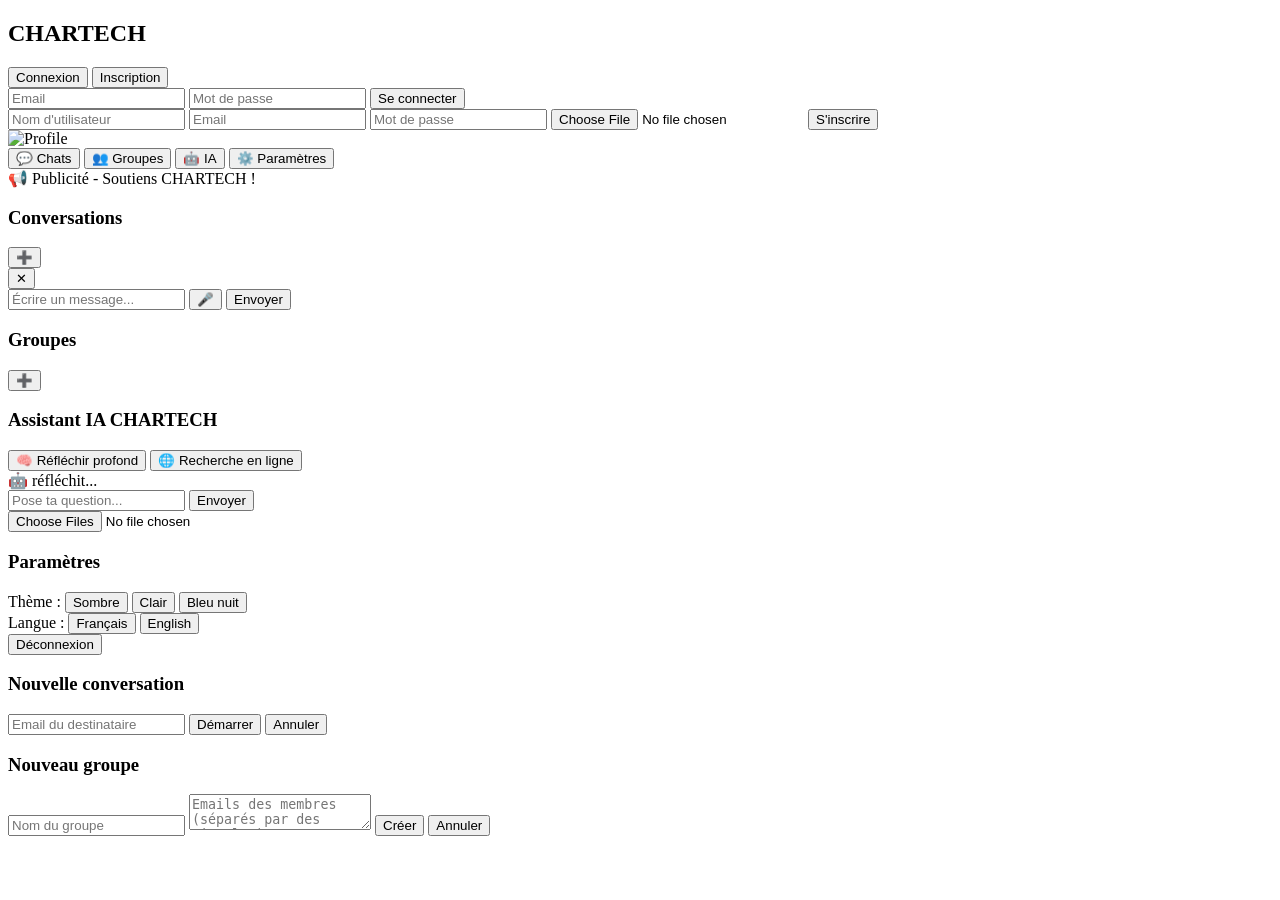
==== index.html @ a09e0556 "Add initial HTML structure for CHARTECH Messenger" ====
<!DOCTYPE html>
<html lang="fr">
<head>
    <meta charset="UTF-8">
    <meta name="viewport" content="width=device-width, initial-scale=1.0">
    <title>CHARTECH Messenger</title>
    <link rel="stylesheet" href="style.css">
</head>
<body class="theme-dark">
    <!-- Écran d'authentification -->
    <div id="authScreen">
        <div class="auth-box">
            <h2>CHARTECH</h2>
            <div class="auth-tabs">
                <button class="auth-tab active" onclick="showAuthTab('login')">Connexion</button>
                <button class="auth-tab" onclick="showAuthTab('register')">Inscription</button>
            </div>
            <div id="loginForm" class="auth-form active">
                <input type="email" id="loginEmail" placeholder="Email" required>
                <input type="password" id="loginPassword" placeholder="Mot de passe" required>
                <button onclick="login()">Se connecter</button>
            </div>
            <div id="registerForm" class="auth-form">
                <input type="text" id="registerName" placeholder="Nom d'utilisateur" required>
                <input type="email" id="registerEmail" placeholder="Email" required>
                <input type="password" id="registerPassword" placeholder="Mot de passe" required>
                <input type="file" id="registerPhoto" accept="image/*">
                <button onclick="register()">S'inscrire</button>
            </div>
        </div>
    </div>

    <!-- Application principale -->
    <div id="mainApp" class="hidden">
        <div class="app-container">
            <!-- Barre latérale -->
            <div class="sidebar">
                <div class="profile">
                    <img id="profilePic" src="default-avatar.png" alt="Profile">
                    <span id="profileName"></span>
                </div>
                <div class="sidebar-tabs">
                    <button class="sidebar-tab active" onclick="showMainTab('chats')">💬 Chats</button>
                    <button class="sidebar-tab" onclick="showMainTab('groups')">👥 Groupes</button>
                    <button class="sidebar-tab" onclick="showMainTab('ai')">🤖 IA</button>
                    <button class="sidebar-tab" onclick="showMainTab('settings')">⚙️ Paramètres</button>
                </div>
                <div class="ad-banner">
                    📢 Publicité - Soutiens CHARTECH !
                </div>
            </div>

            <!-- Contenu principal -->
            <div class="main-content">
                <!-- Section Chats -->
                <div id="chatsSection" class="main-section active">
                    <div class="section-header">
                        <h3>Conversations</h3>
                        <button onclick="showNewChatModal()">➕</button>
                    </div>
                    <div id="chatsList" class="items-list"></div>
                    <div class="chat-area hidden" id="chatArea">
                        <div class="chat-area-header">
                            <span id="currentChatName"></span>
                            <button onclick="closeChat()">✕</button>
                        </div>
                        <div class="messages" id="messages"></div>
                        <div class="message-input">
                            <input type="text" id="messageText" placeholder="Écrire un message...">
                            <button onclick="startVoiceRecording()">🎤</button>
                            <button onclick="sendMessage()">Envoyer</button>
                        </div>
                    </div>
                </div>

                <!-- Section Groupes -->
                <div id="groupsSection" class="main-section">
                    <div class="section-header">
                        <h3>Groupes</h3>
                        <button onclick="showNewGroupModal()">➕</button>
                    </div>
                    <div id="groupsList" class="items-list"></div>
                </div>

                <!-- Section IA -->
                <div id="aiSection" class="main-section">
                    <div class="ai-container">
                        <h3>Assistant IA CHARTECH</h3>
                        <div class="ai-buttons">
                            <button id="deepThinkBtn" onclick="toggleDeepThink()">🧠 Réfléchir profond</button>
                            <button id="webSearchBtn" onclick="toggleWebSearch()">🌐 Recherche en ligne</button>
                        </div>
                        <div id="aiThinking" class="ai-thinking hidden">🤖 réfléchit...</div>
                        <div class="ai-messages" id="aiMessages"></div>
                        <div class="ai-input">
                            <input type="text" id="aiInput" placeholder="Pose ta question...">
                            <button onclick="sendAIMessage()">Envoyer</button>
                        </div>
                        <div class="ai-media-input">
                            <input type="file" id="aiMedia" accept="image/*,video/*,audio/*" multiple>
                        </div>
                    </div>
                </div>

                <!-- Section Paramètres -->
                <div id="settingsSection" class="main-section">
                    <h3>Paramètres</h3>
                    <div class="theme-selector">
                        <label>Thème :</label>
                        <button onclick="setTheme('dark')">Sombre</button>
                        <button onclick="setTheme('light')">Clair</button>
                        <button onclick="setTheme('blue-night')">Bleu nuit</button>
                    </div>
                    <div class="language-selector">
                        <label>Langue :</label>
                        <button onclick="setLanguage('fr')">Français</button>
                        <button onclick="setLanguage('en')">English</button>
                    </div>
                    <button onclick="logout()">Déconnexion</button>
                </div>
            </div>
        </div>
    </div>

    <!-- Modales -->
    <div id="newChatModal" class="modal hidden">
        <div class="modal-content">
            <h3>Nouvelle conversation</h3>
            <input type="email" id="newChatEmail" placeholder="Email du destinataire">
            <button onclick="startPrivateChat()">Démarrer</button>
            <button onclick="closeModal()">Annuler</button>
        </div>
    </div>

    <div id="newGroupModal" class="modal hidden">
        <div class="modal-content">
            <h3>Nouveau groupe</h3>
            <input type="text" id="newGroupName" placeholder="Nom du groupe">
            <textarea id="newGroupMembers" placeholder="Emails des membres (séparés par des virgules)"></textarea>
            <button onclick="createGroup()">Créer</button>
            <button onclick="closeModal()">Annuler</button>
        </div>
    </div>

    <!-- Scripts -->
    <script src="https://cdnjs.cloudflare.com/ajax/libs/recordrtc/5.6.2/RecordRTC.js"></script>
    <script src="https://www.gstatic.com/firebasejs/10.8.0/firebase-app-compat.js"></script>
    <script src="https://www.gstatic.com/firebasejs/10.8.0/firebase-auth-compat.js"></script>
    <script src="https://www.gstatic.com/firebasejs/10.8.0/firebase-database-compat.js"></script>
    <script src="https://www.gstatic.com/firebasejs/10.8.0/firebase-storage-compat.js"></script>
    <script src="script.js"></script>
</body>
</html>
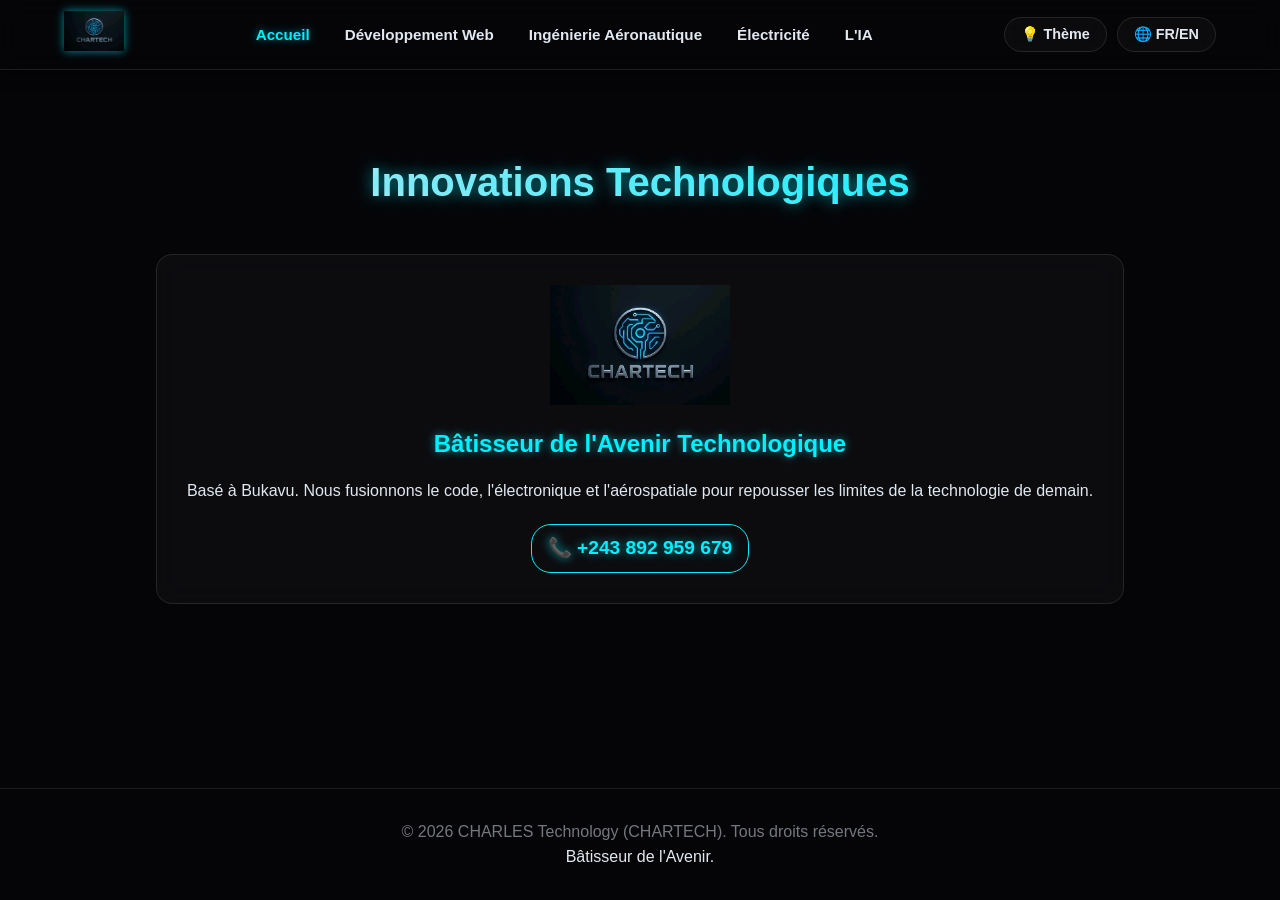
==== commit 13abdbcb: "Deploiment du site" ====
--- a/index.html
+++ b/index.html
@@ -3,151 +3,597 @@
 <head>
     <meta charset="UTF-8">
     <meta name="viewport" content="width=device-width, initial-scale=1.0">
-    <title>CHARTECH Messenger</title>
-    <link rel="stylesheet" href="style.css">
+    <title>CHARTECH Innovations | CHARLES</title>
+    <style>
+        /* CSS Variables for Theming and Glowing Effects */
+        :root {
+            /* Dark Theme (Default) */
+            --bg-color: #050508;
+            --text-color: #e2e8f0;
+            --navbar-bg: rgba(5, 5, 8, 0.8);
+            --card-bg: rgba(255, 255, 255, 0.03);
+            --card-border: rgba(255, 255, 255, 0.1);
+            --accent-cyan: #00f0ff;
+            --accent-cyan-glow: rgba(0, 240, 255, 0.6);
+            --accent-cyan-dark: #0284c7;
+            --glass-blur: blur(12px);
+            --font-main: 'Segoe UI', Roboto, Helvetica, Arial, sans-serif;
+            --navbar-shadow: 0 4px 12px rgba(0, 0, 0, 0.5);
+            --tag-bg: rgba(0, 240, 255, 0.1);
+        }
+
+        [data-theme="light"] {
+            /* Light Theme */
+            --bg-color: #f4f7f9;
+            --text-color: #0f172a;
+            --navbar-bg: rgba(244, 247, 249, 0.8);
+            --card-bg: rgba(0, 0, 0, 0.03);
+            --card-border: rgba(0, 0, 0, 0.1);
+            --accent-cyan: #0284c7;
+            --accent-cyan-glow: rgba(2, 132, 199, 0.3);
+            --tag-bg: rgba(2, 132, 199, 0.1);
+            --navbar-shadow: 0 4px 12px rgba(0, 0, 0, 0.1);
+        }
+
+        /* Base Reset and Style */
+        * {
+            margin: 0;
+            padding: 0;
+            box-sizing: border-box;
+            transition: all 0.3s ease;
+        }
+
+        body {
+            font-family: var(--font-main);
+            background-color: var(--bg-color);
+            color: var(--text-color);
+            line-height: 1.6;
+            overflow-x: hidden;
+            display: flex;
+            flex-direction: column;
+            min-height: 100vh;
+        }
+
+        /* Navbar - Fixed and Glassmorphic */
+        nav {
+            position: fixed;
+            top: 0;
+            width: 100%;
+            height: 70px;
+            background: var(--navbar-bg);
+            backdrop-filter: var(--glass-blur);
+            -webkit-backdrop-filter: var(--glass-blur);
+            border-bottom: 1px solid var(--card-border);
+            z-index: 1000;
+            display: flex;
+            justify-content: space-between;
+            align-items: center;
+            padding: 0 5%;
+            box-shadow: var(--navbar-shadow);
+        }
+
+        .logo-nav {
+            height: 40px;
+            cursor: pointer;
+            filter: drop-shadow(0 0 5px var(--accent-cyan-glow));
+        }
+
+        .nav-links {
+            display: flex;
+            gap: 15px;
+            list-style: none;
+        }
+
+        .nav-link {
+            text-decoration: none;
+            color: var(--text-color);
+            font-weight: bold;
+            font-size: 0.95rem;
+            cursor: pointer;
+            position: relative;
+            padding: 5px 10px;
+        }
+
+        .nav-link:hover, .nav-link.active {
+            color: var(--accent-cyan);
+            text-shadow: 0 0 8px var(--accent-cyan-glow);
+        }
+
+        /* Main Content and Container */
+        .main-container {
+            max-width: 1200px;
+            margin: 90px auto 40px auto; /* 70px nav + 20px gap */
+            padding: 0 20px;
+            flex: 1;
+        }
+
+        /* Common Section Styling */
+        section {
+            display: none; /* Hidden by default */
+            animation: fadeIn 0.6s ease-out;
+            padding: 60px 0;
+        }
+
+        section.active {
+            display: block; /* Show active section */
+        }
+
+        @keyframes fadeIn {
+            from { opacity: 0; transform: translateY(20px); }
+            to { opacity: 1; transform: translateY(0); }
+        }
+
+        .section-title {
+            font-size: 2.5rem;
+            margin-bottom: 40px;
+            text-align: center;
+            background: linear-gradient(90deg, var(--text-color), var(--accent-cyan));
+            -webkit-background-clip: text;
+            -webkit-text-fill-color: transparent;
+            text-shadow: 0 0 15px var(--accent-cyan-glow);
+        }
+
+        /* Section Backgrounds (Specific requested backgrounds) */
+        #electricity-section {
+            background-image: url('CHARTECH.png');
+            background-size: cover;
+            background-position: center;
+            background-repeat: no-repeat;
+            border-radius: 16px;
+            padding: 60px 20px;
+            border: 1px solid var(--card-border);
+            margin-bottom: 40px;
+        }
+
+        #aeronautics-section {
+            background-image: url('ai.png');
+            background-size: cover;
+            background-position: center;
+            background-repeat: no-repeat;
+            border-radius: 16px;
+            padding: 60px 20px;
+            border: 1px solid var(--card-border);
+            margin-bottom: 40px;
+        }
+
+        /* Grid Layouts for Competences/Projects */
+        .grid {
+            display: grid;
+            grid-template-columns: repeat(auto-fit, minmax(300px, 1fr));
+            gap: 30px;
+        }
+
+        .card {
+            background: var(--card-bg);
+            border: 1px solid var(--card-border);
+            border-radius: 16px;
+            padding: 30px;
+            backdrop-filter: var(--glass-blur);
+            -webkit-backdrop-filter: var(--glass-blur);
+            position: relative;
+            overflow: hidden;
+            display: flex;
+            flex-direction: column;
+            justify-content: space-between;
+        }
+
+        .card::before {
+            content: '';
+            position: absolute;
+            top: 0;
+            left: -100%;
+            width: 100%;
+            height: 2px;
+            background: linear-gradient(90deg, transparent, var(--accent-cyan));
+            transition: left 0.5s ease;
+        }
+
+        .card:hover::before {
+            left: 100%;
+        }
+
+        .card h3 {
+            font-size: 1.5rem;
+            margin-bottom: 15px;
+            color: var(--accent-cyan);
+            text-shadow: 0 0 8px var(--accent-cyan-glow);
+        }
+
+        .competence-icon {
+            height: 50px;
+            margin-bottom: 15px;
+            filter: drop-shadow(0 0 5px var(--accent-cyan-glow));
+        }
+
+        /* Phone Link Styling */
+        .phone-link {
+            text-decoration: none;
+            color: var(--accent-cyan);
+            font-weight: bold;
+            font-size: 1.2rem;
+            text-shadow: 0 0 10px var(--accent-cyan-glow);
+            border: 1px solid var(--accent-cyan);
+            padding: 8px 16px;
+            border-radius: 20px;
+            cursor: pointer;
+            margin-top: 20px;
+            display: inline-block;
+        }
+
+        .phone-link:hover {
+            background-color: var(--tag-bg);
+            box-shadow: 0 0 15px var(--accent-cyan-glow);
+        }
+
+        /* Assistant IA Styling */
+        #ai-assistant-section {
+            position: fixed;
+            bottom: 20px;
+            right: 20px;
+            width: 320px;
+            height: 480px;
+            background-color: var(--bg-color);
+            background-image: url('ai.png');
+            background-size: cover;
+            background-position: center;
+            border-radius: 20px;
+            border: 2px solid var(--accent-cyan);
+            box-shadow: 0 0 20px var(--accent-cyan-glow);
+            z-index: 999;
+            overflow: hidden;
+            display: flex;
+            flex-direction: column;
+            animation: slideInUp 0.6s ease;
+        }
+
+        @keyframes slideInUp {
+            from { transform: translateY(100px); opacity: 0; }
+            to { transform: translateY(0); opacity: 1; }
+        }
+
+        #ai-assistant-section.hidden {
+            display: none !important;
+        }
+
+        .ai-header {
+            padding: 15px;
+            display: flex;
+            justify-content: space-between;
+            align-items: center;
+            border-bottom: 1px solid var(--card-border);
+            backdrop-filter: var(--glass-blur);
+        }
+
+        .ai-close {
+            cursor: pointer;
+            color: var(--text-color);
+            font-weight: bold;
+            font-size: 1.2rem;
+        }
+
+        .ai-close:hover {
+            color: var(--accent-cyan);
+        }
+
+        .ai-chat-body {
+            flex: 1;
+            padding: 20px;
+            overflow-y: auto;
+            display: flex;
+            flex-direction: column;
+            gap: 15px;
+            font-size: 0.9rem;
+        }
+
+        .ai-message {
+            background: rgba(255, 255, 255, 0.05);
+            padding: 10px 15px;
+            border-radius: 12px;
+            max-width: 80%;
+            position: relative;
+        }
+
+        .ai-message::before {
+            content: "✦";
+            position: absolute;
+            left: -15px;
+            top: 50%;
+            transform: translateY(-50%);
+            color: var(--accent-cyan);
+            font-size: 1.2rem;
+            text-shadow: 0 0 5px var(--accent-cyan-glow);
+        }
+
+        /* Animations */
+        .glowing-logo {
+            animation: logoGlow 2s infinite alternate;
+        }
+
+        @keyframes logoGlow {
+            from { filter: drop-shadow(0 0 5px var(--accent-cyan-glow)); }
+            to { filter: drop-shadow(0 0 15px var(--accent-cyan-glow)); }
+        }
+
+        /* Tag Styling */
+        .tags {
+            display: flex;
+            flex-wrap: wrap;
+            gap: 10px;
+            margin-top: 20px;
+        }
+
+        .tag {
+            background: var(--tag-bg);
+            border: 1px solid var(--accent-cyan);
+            padding: 5px 12px;
+            border-radius: 12px;
+            font-size: 0.8rem;
+            color: var(--text-color);
+            text-shadow: 0 0 5px var(--accent-cyan-glow);
+        }
+
+        /* Controls: Language and Theme */
+        .controls-group {
+            display: flex;
+            gap: 10px;
+        }
+
+        .ctrl-btn {
+            background: var(--card-bg);
+            border: 1px solid var(--card-border);
+            color: var(--text-color);
+            padding: 8px 16px;
+            border-radius: 20px;
+            cursor: pointer;
+            font-weight: bold;
+            font-size: 0.9rem;
+            backdrop-filter: var(--glass-blur);
+        }
+
+        .ctrl-btn:hover {
+            border-color: var(--accent-cyan);
+            box-shadow: 0 0 10px var(--accent-cyan-glow);
+            color: var(--accent-cyan);
+        }
+
+        /* Footer */
+        footer {
+            text-align: center;
+            padding: 30px 20px;
+            border-top: 1px solid var(--card-border);
+            margin-top: auto;
+        }
+
+        /* Responsive */
+        @media (max-width: 768px) {
+            .nav-links {
+                display: none; /* Simple mobile hide */
+            }
+            .section-title {
+                font-size: 2rem;
+            }
+            #ai-assistant-section {
+                width: 90%;
+                left: 5%;
+                right: 5%;
+            }
+        }
+    </style>
 </head>
-<body class="theme-dark">
-    <!-- Écran d'authentification -->
-    <div id="authScreen">
-        <div class="auth-box">
-            <h2>CHARTECH</h2>
-            <div class="auth-tabs">
-                <button class="auth-tab active" onclick="showAuthTab('login')">Connexion</button>
-                <button class="auth-tab" onclick="showAuthTab('register')">Inscription</button>
+<body data-theme="dark">
+
+    <nav>
+        <div class="logo-container">
+            <img src="CHARTECH.png" alt="CHARTECH" class="logo-nav glowing-logo" onclick="showSection('hero-section')">
+        </div>
+        <ul class="nav-links">
+            <li><a href="#" class="nav-link active" onclick="showSection('hero-section')">Accueil</a></li>
+            <li><a href="#" class="nav-link" onclick="showSection('web-section')">Développement Web</a></li>
+            <li><a href="#" class="nav-link" onclick="showSection('aeronautics-section')">Ingénierie Aéronautique</a></li>
+            <li><a href="#" class="nav-link" onclick="showSection('electricity-section')">Électricité</a></li>
+            <li><a href="#" class="nav-link" onclick="toggleAIAssistant()">L'IA</a></li>
+        </ul>
+        <div class="controls-group">
+            <button class="ctrl-btn" onclick="toggleTheme()">💡 Thème</button>
+            <button class="ctrl-btn" onclick="toggleLanguage()">🌐 FR/EN</button>
+        </div>
+    </nav>
+
+    <div class="main-container">
+
+        <section id="hero-section" class="active">
+            <h1 class="section-title">Innovations Technologiques</h1>
+            <div class="grid">
+                <div class="card" style="grid-column: 1 / -1; align-items: center; text-align: center;">
+                    <img src="CHARTECH.png" alt="CHARTECH" style="height: 120px; margin-bottom: 20px;" class="glowing-logo">
+                    <h3 data-i18n="heroWelcome">Bâtisseur de l'Avenir Technologique</h3>
+                    <p data-i18n="heroDesc">Basé à Bukavu. Nous fusionnons le code, l'électronique et l'aérospatiale pour repousser les limites de la technologie de demain.</p>
+                    <a href="tel:+243892959679" class="phone-link">📞 +243 892 959 679</a>
+                </div>
             </div>
-            <div id="loginForm" class="auth-form active">
-                <input type="email" id="loginEmail" placeholder="Email" required>
-                <input type="password" id="loginPassword" placeholder="Mot de passe" required>
-                <button onclick="login()">Se connecter</button>
+        </section>
+
+        <section id="web-section">
+            <h2 class="section-title" data-i18n="webTitle">Notre Expertise Web</h2>
+            <p style="text-align: center; margin-bottom: 40px;" data-i18n="webDesc">Création d'applications web performantes, réactives et interactives, de l'architecture front-end aux logiques back-end complexes.</p>
+            <div class="grid">
+                <div class="card">
+                    <img src="html.png" alt="HTML5" class="competence-icon">
+                    <h3>HTML5 / CSS3</h3>
+                    <p data-i18n="webHTML">Structure et design sémantique avancés pour des interfaces réactives et modernes.</p>
+                </div>
+                <div class="card">
+                    <img src="js.png" alt="JavaScript" class="competence-icon">
+                    <h3>JavaScript (ES6+)</h3>
+                    <p data-i18n="webJS">Logique front-end interactive et intégration API pour des applications fluides.</p>
+                </div>
+                <div class="card">
+                    <img src="py.png" alt="Python" class="competence-icon">
+                    <h3>Python (Web)</h3>
+                    <p data-i18n="webPy">Développement d'applications back-end robustes avec Django/Flask et analyse de données.</p>
+                </div>
             </div>
-            <div id="registerForm" class="auth-form">
-                <input type="text" id="registerName" placeholder="Nom d'utilisateur" required>
-                <input type="email" id="registerEmail" placeholder="Email" required>
-                <input type="password" id="registerPassword" placeholder="Mot de passe" required>
-                <input type="file" id="registerPhoto" accept="image/*">
-                <button onclick="register()">S'inscrire</button>
+        </section>
+
+        <section id="aeronautics-section">
+            <h2 class="section-title" data-i18n="aeroTitle">Ingénierie Aéronautique</h2>
+            <p style="text-align: center; margin-bottom: 40px; color: white; text-shadow: 0 0 10px black;" data-i18n="aeroDesc">Pionnier dans la conception conceptuelle de systèmes d'aviation futuristes et d'automatisation.</p>
+            <div class="grid">
+                <div class="card">
+                    <h3>Conception eVTOL</h3>
+                    <p data-i18n="aeroEVTOL">Modélisation d'aéronefs monoplaces à décollage vertical propulsés par 8 moteurs électriques.</p>
+                    <div class="tags">
+                        <span class="tag">Conception Conceptuelle</span>
+                        <span class="tag">Aérodynamique</span>
+                    </div>
+                </div>
+                <div class="card">
+                    <h3>Systèmes de Drones</h3>
+                    <p data-i18n="aeroDrones">Conception conceptuelle et modélisation de systèmes de propulsion avancés.</p>
+                    <div class="tags">
+                        <span class="tag">Drones</span>
+                        <span class="tag">Propulsion</span>
+                    </div>
+                </div>
             </div>
+        </section>
+
+        <section id="electricity-section">
+            <h2 class="section-title" data-i18n="elecTitle">Solutions Électriques</h2>
+            <p style="text-align: center; margin-bottom: 40px;" data-i18n="elecDesc">Expertise avancée en installations et maintenance pour les secteurs domestiques et industriels.</p>
+            <div class="grid">
+                <div class="card">
+                    <h3>Électricité Domestique</h3>
+                    <p data-i18n="elecDom">Installations complètes, tableaux électriques, sécurité et domotique pour les résidences.</p>
+                    <div class="tags">
+                        <span class="tag">Tableaux Électriques</span>
+                        <span class="tag">Domotique</span>
+                    </div>
+                </div>
+                <div class="card">
+                    <h3>Électricité Industrielle</h3>
+                    <p data-i18n="elecInd">Maintenance de tableaux de distribution de puissance, automatisation et commande moteur.</p>
+                    <div class="tags">
+                        <span class="tag">Automatisation (B&R, Allen Bradley)</span>
+                        <span class="tag">Puissance</span>
+                    </div>
+                </div>
+            </div>
+        </section>
+
+    </div>
+
+    <div id="ai-assistant-section" class="hidden">
+        <div class="ai-header">
+            <h3>CHARTECH Assistant</h3>
+            <span class="ai-close" onclick="toggleAIAssistant()">X</span>
+        </div>
+        <div class="ai-chat-body">
+            <div class="ai-message" data-i18n="aiHello">Je m'appelle CHARLES, merci de visiter mon site.</div>
         </div>
     </div>
 
-    <!-- Application principale -->
-    <div id="mainApp" class="hidden">
-        <div class="app-container">
-            <!-- Barre latérale -->
-            <div class="sidebar">
-                <div class="profile">
-                    <img id="profilePic" src="default-avatar.png" alt="Profile">
-                    <span id="profileName"></span>
-                </div>
-                <div class="sidebar-tabs">
-                    <button class="sidebar-tab active" onclick="showMainTab('chats')">💬 Chats</button>
-                    <button class="sidebar-tab" onclick="showMainTab('groups')">👥 Groupes</button>
-                    <button class="sidebar-tab" onclick="showMainTab('ai')">🤖 IA</button>
-                    <button class="sidebar-tab" onclick="showMainTab('settings')">⚙️ Paramètres</button>
-                </div>
-                <div class="ad-banner">
-                    📢 Publicité - Soutiens CHARTECH !
-                </div>
-            </div>
-
-            <!-- Contenu principal -->
-            <div class="main-content">
-                <!-- Section Chats -->
-                <div id="chatsSection" class="main-section active">
-                    <div class="section-header">
-                        <h3>Conversations</h3>
-                        <button onclick="showNewChatModal()">➕</button>
-                    </div>
-                    <div id="chatsList" class="items-list"></div>
-                    <div class="chat-area hidden" id="chatArea">
-                        <div class="chat-area-header">
-                            <span id="currentChatName"></span>
-                            <button onclick="closeChat()">✕</button>
-                        </div>
-                        <div class="messages" id="messages"></div>
-                        <div class="message-input">
-                            <input type="text" id="messageText" placeholder="Écrire un message...">
-                            <button onclick="startVoiceRecording()">🎤</button>
-                            <button onclick="sendMessage()">Envoyer</button>
-                        </div>
-                    </div>
-                </div>
-
-                <!-- Section Groupes -->
-                <div id="groupsSection" class="main-section">
-                    <div class="section-header">
-                        <h3>Groupes</h3>
-                        <button onclick="showNewGroupModal()">➕</button>
-                    </div>
-                    <div id="groupsList" class="items-list"></div>
-                </div>
-
-                <!-- Section IA -->
-                <div id="aiSection" class="main-section">
-                    <div class="ai-container">
-                        <h3>Assistant IA CHARTECH</h3>
-                        <div class="ai-buttons">
-                            <button id="deepThinkBtn" onclick="toggleDeepThink()">🧠 Réfléchir profond</button>
-                            <button id="webSearchBtn" onclick="toggleWebSearch()">🌐 Recherche en ligne</button>
-                        </div>
-                        <div id="aiThinking" class="ai-thinking hidden">🤖 réfléchit...</div>
-                        <div class="ai-messages" id="aiMessages"></div>
-                        <div class="ai-input">
-                            <input type="text" id="aiInput" placeholder="Pose ta question...">
-                            <button onclick="sendAIMessage()">Envoyer</button>
-                        </div>
-                        <div class="ai-media-input">
-                            <input type="file" id="aiMedia" accept="image/*,video/*,audio/*" multiple>
-                        </div>
-                    </div>
-                </div>
-
-                <!-- Section Paramètres -->
-                <div id="settingsSection" class="main-section">
-                    <h3>Paramètres</h3>
-                    <div class="theme-selector">
-                        <label>Thème :</label>
-                        <button onclick="setTheme('dark')">Sombre</button>
-                        <button onclick="setTheme('light')">Clair</button>
-                        <button onclick="setTheme('blue-night')">Bleu nuit</button>
-                    </div>
-                    <div class="language-selector">
-                        <label>Langue :</label>
-                        <button onclick="setLanguage('fr')">Français</button>
-                        <button onclick="setLanguage('en')">English</button>
-                    </div>
-                    <button onclick="logout()">Déconnexion</button>
-                </div>
-            </div>
-        </div>
-    </div>
-
-    <!-- Modales -->
-    <div id="newChatModal" class="modal hidden">
-        <div class="modal-content">
-            <h3>Nouvelle conversation</h3>
-            <input type="email" id="newChatEmail" placeholder="Email du destinataire">
-            <button onclick="startPrivateChat()">Démarrer</button>
-            <button onclick="closeModal()">Annuler</button>
-        </div>
-    </div>
-
-    <div id="newGroupModal" class="modal hidden">
-        <div class="modal-content">
-            <h3>Nouveau groupe</h3>
-            <input type="text" id="newGroupName" placeholder="Nom du groupe">
-            <textarea id="newGroupMembers" placeholder="Emails des membres (séparés par des virgules)"></textarea>
-            <button onclick="createGroup()">Créer</button>
-            <button onclick="closeModal()">Annuler</button>
-        </div>
-    </div>
-
-    <!-- Scripts -->
-    <script src="https://cdnjs.cloudflare.com/ajax/libs/recordrtc/5.6.2/RecordRTC.js"></script>
-    <script src="https://www.gstatic.com/firebasejs/10.8.0/firebase-app-compat.js"></script>
-    <script src="https://www.gstatic.com/firebasejs/10.8.0/firebase-auth-compat.js"></script>
-    <script src="https://www.gstatic.com/firebasejs/10.8.0/firebase-database-compat.js"></script>
-    <script src="https://www.gstatic.com/firebasejs/10.8.0/firebase-storage-compat.js"></script>
-    <script src="script.js"></script>
+    <footer>
+        <p style="opacity: 0.5;">&copy; 2026 CHARLES Technology (CHARTECH). Tous droits réservés.</p>
+        <p>Bâtisseur de l'Avenir.</p>
+    </footer>
+
+    <script>
+        // Dictionnaire de traduction
+        const translations = {
+            fr: {
+                heroWelcome: "Bâtisseur de l'Avenir Technologique",
+                heroDesc: "Basé à Bukavu. Nous fusionnons le code, l'électronique et l'aérospatiale pour repousser les limites de la technologie de demain.",
+                webTitle: "Notre Expertise Web",
+                webDesc: "Création d'applications web performantes, réactives et interactives, de l'architecture front-end aux logiques back-end complexes.",
+                webHTML: "Structure et design sémantique avancés pour des interfaces réactives et modernes.",
+                webJS: "Logique front-end interactive et intégration API pour des applications fluides.",
+                webPy: "Développement d'applications back-end robustes avec Django/Flask et analyse de données.",
+                aeroTitle: "Ingénierie Aéronautique",
+                aeroDesc: "Pionnier dans la conception conceptuelle de systèmes d'aviation futuristes et d'automatisation.",
+                aeroEVTOL: "Modélisation d'aéronefs monoplaces à décollage vertical propulsés par 8 moteurs électriques.",
+                aeroDrones: "Conception conceptuelle et modélisation de systèmes de propulsion avancés.",
+                elecTitle: "Solutions Électriques",
+                elecDesc: "Expertise avancée en installations et maintenance pour les secteurs domestiques et industriels.",
+                elecDom: "Installations complètes, tableaux électriques, sécurité et domotique pour les résidences.",
+                elecInd: "Maintenance de tableaux de distribution de puissance, automatisation et commande moteur.",
+                aiHello: "Je m'appelle CHARLES, merci de visiter mon site."
+            },
+            en: {
+                heroWelcome: "Builder of the Technological Future",
+                heroDesc: "Based in Bukavu. We merge code, electronics, and aerospace to push the boundaries of tomorrow's technology.",
+                webTitle: "Our Web Expertise",
+                webDesc: "Building high-performance, responsive, and interactive web applications, from front-end to complex back-end architectures.",
+                webHTML: "Advanced semantic structure and design for modern, responsive interfaces.",
+                webJS: "Interactive front-end logic and API integration for seamless user experiences.",
+                webPy: "Robust back-end application development with Django/Flask and data analytics.",
+                aeroTitle: "Aerospace Engineering",
+                aeroDesc: "Pioneering conceptual design of futuristic aviation systems and automation.",
+                aeroEVTOL: "Modeling single-seat vertical take-off aircraft powered by 8 electric motors.",
+                aeroDrones: "Conceptual design and modeling of advanced drone propulsion systems.",
+                elecTitle: "Electrical Solutions",
+                elecDesc: "Advanced expertise in installation and maintenance for domestic and industrial sectors.",
+                elecDom: "Complete residential installations, main panels, safety, and home automation.",
+                elecInd: "Maintenance of industrial power distribution panels, automation, and motor controls.",
+                aiHello: "I am CHARLES, thank you for visiting my site."
+            }
+        };
+
+        let currentLang = 'fr';
+
+        // Gestion de l'affichage dynamique des sections
+        function showSection(sectionId) {
+            // Cacher toutes les sections
+            const sections = document.querySelectorAll('section');
+            sections.forEach(section => section.classList.remove('active'));
+
+            // Afficher la section demandée
+            const targetSection = document.getElementById(sectionId);
+            if (targetSection) {
+                targetSection.classList.add('active');
+            }
+
+            // Masquer l'assistant IA si on change de section
+            const aiAssistant = document.getElementById('ai-assistant-section');
+            if (!aiAssistant.classList.contains('hidden') && sectionId !== 'ai-section') {
+                aiAssistant.classList.add('hidden');
+            }
+
+            // Mettre à jour la classe active de la navigation
+            const navLinks = document.querySelectorAll('.nav-link');
+            navLinks.forEach(link => link.classList.remove('active'));
+            const activeLink = Array.from(navLinks).find(link => link.getAttribute('onclick').includes(sectionId));
+            if (activeLink) {
+                activeLink.classList.add('active');
+            }
+        }
+
+        // Commutateur de Thème (Clair/Sombre)
+        function toggleTheme() {
+            const body = document.body;
+            const currentTheme = body.getAttribute('data-theme');
+            body.setAttribute('data-theme', currentTheme === 'dark' ? 'light' : 'dark');
+        }
+
+        // Commutateur de Langue (FR/EN)
+        function toggleLanguage() {
+            currentLang = currentLang === 'fr' ? 'en' : 'fr';
+            
+            // Mettre à jour tous les éléments avec l'attribut data-i18n
+            document.querySelectorAll('[data-i18n]').forEach(element => {
+                const key = element.getAttribute('data-i18n');
+                if (translations[currentLang][key]) {
+                    element.textContent = translations[currentLang][key];
+                }
+            });
+        }
+
+        // Commutateur de l'Assistant IA
+        function toggleAIAssistant() {
+            const aiAssistant = document.getElementById('ai-assistant-section');
+            aiAssistant.classList.toggle('hidden');
+        }
+    </script>
 </body>
 </html>
+
